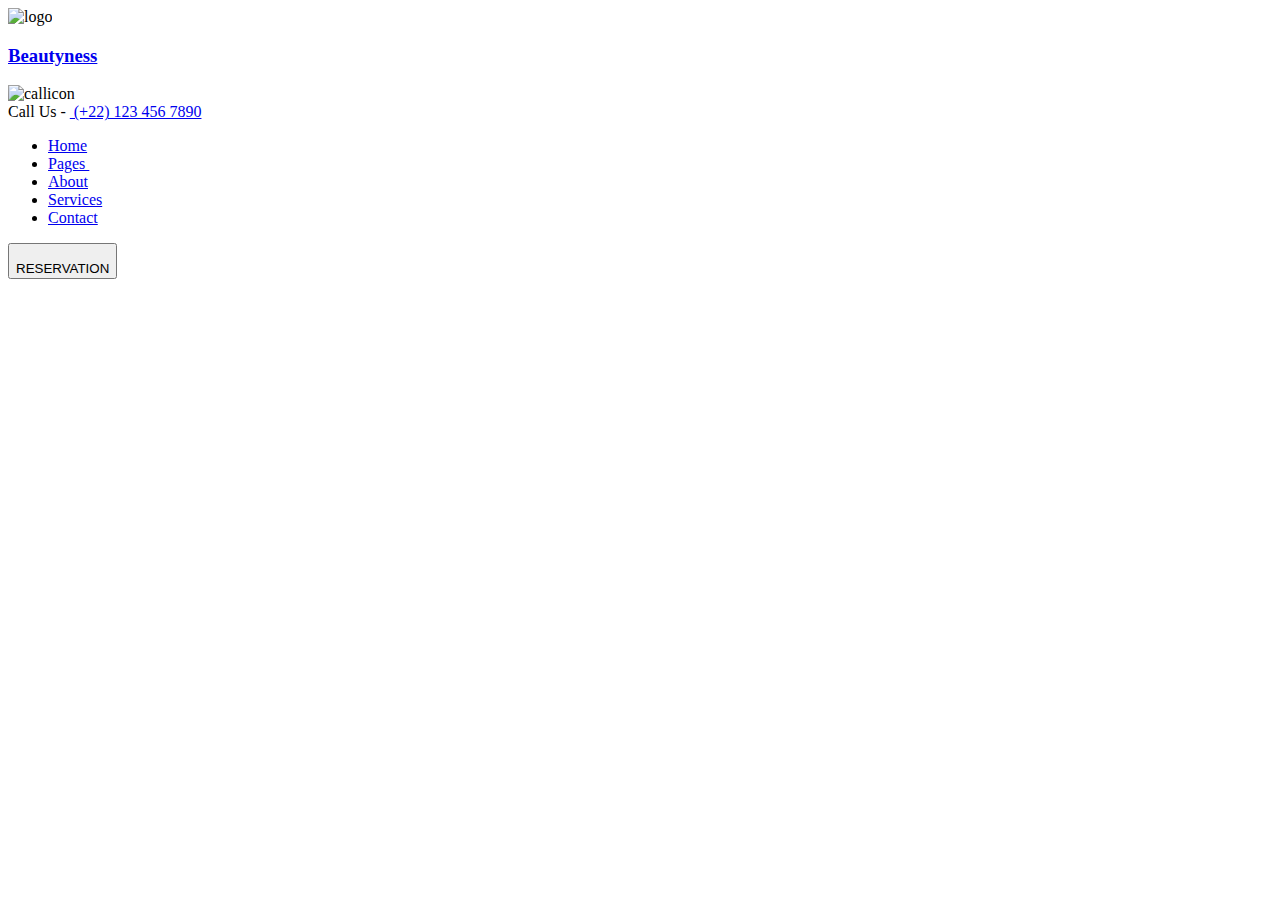
==== index.html @ 9a64d1ad "wrap add" ====
<!DOCTYPE html>
<html lang="en">
  <head>
    <meta charset="UTF-8" />
    <meta http-equiv="X-UA-Compatible" content="IE=edge" />
    <meta name="viewport" content="width=device-width, initial-scale=1.0" />
    <link
      rel="stylesheet"
      href="https://cdnjs.cloudflare.com/ajax/libs/font-awesome/6.4.0/css/all.min.css"
      integrity="sha512-iecdLmaskl7CVkqkXNQ/ZH/XLlvWZOJyj7Yy7tcenmpD1ypASozpmT/E0iPtmFIB46ZmdtAc9eNBvH0H/ZpiBw=="
      crossorigin="anonymous"
      referrerpolicy="no-referrer"
    />
    <link rel="stylesheet" href="css/style.css" />

    <title>First Project</title>
  </head>
  <body>
    <main>
      <!--! header section start -->
      <header class="header flex align-center wrap">
        <!--* header left section  start -->
        <div class="header-left">
          <div class="header-left-content flex align-center">
            <div class="header-left-first-content">
              <div class="logo-name flex align-center">
                <div class="logo">
                  <img src="images/Logo.svg" alt="logo" />
                </div>
                <a href="index.html"><h3>Beautyness</h3></a>
              </div>
            </div>
            <div class="header-left-second-content">
              <div class="contact flex align-center">
                <div class="call">
                  <img src="icons/call.svg" alt="callicon" />
                </div>
                <div class="call-number">
                  <div class="call-number-content flex">
                    <span>Call Us - </span>
                    <a href="#" class="number">&nbsp(+22) 123 456 7890</a>
                  </div>
                </div>
              </div>
            </div>
          </div>
        </div>
        <!--* header left section end -->

        <!--* header right section start -->
        <div class="header-right">
          <div class="header-right-content flex align-center">
            <nav class="menu">
              <div class="menu-content">
                <ul class="menu-content-list flex">
                  <li class="menu-content-item">
                    <a href="#" class="menu-content-link" id="first-menu-link"
                      >Home</a
                    >
                  </li>
                  <li class="menu-content-item">
                    <div class="menu-content-item-content flex align-center">
                      <a href="#" class="menu-content-link">Pages&nbsp</a>
                      <span class="arrow-down">
                        <i class="fa-solid fa-chevron-down"></i>
                      </span>
                    </div>
                  </li>
                  <li class="menu-content-item">
                    <a href="#" class="menu-content-link">About</a>
                  </li>
                  <li class="menu-content-item">
                    <a href="#" class="menu-content-link">Services</a>
                  </li>
                  <li class="menu-content-item">
                    <a href="#" class="menu-content-link">Contact</a>
                  </li>
                </ul>
              </div>
            </nav>

            <div class="sosial-icon">
              <div class="sosial-icon-content flex">
                <div class="facebook">
                  <a href="#"><i class="fa-brands fa-facebook-f"></i></a>
                </div>
                <div class="twitter">
                  <a href="#"><i class="fa-brands fa-twitter"></i></a>
                </div>
                <div class="linkedin">
                  <a href="#"><i class="fa-brands fa-linkedin-in"></i></a>
                </div>
              </div>
            </div>

            <div class="reservation">
              <div class="reservation-content">
                <button type="button" class="button-reservation">
                  <div class="button-content flex align-center">
                    <div class=".reservation-icon">
                      <img src="icons/reservation.svg" alt="" />
                    </div>
                    <span>RESERVATION</span>
                  </div>
                </button>
              </div>
            </div>
          </div>
        </div>
      </header>
      <!--* header right section end -->

      <!--! header section end -->
    </main>

    <script src="src/js/script.js"></script>
  </body>
</html>
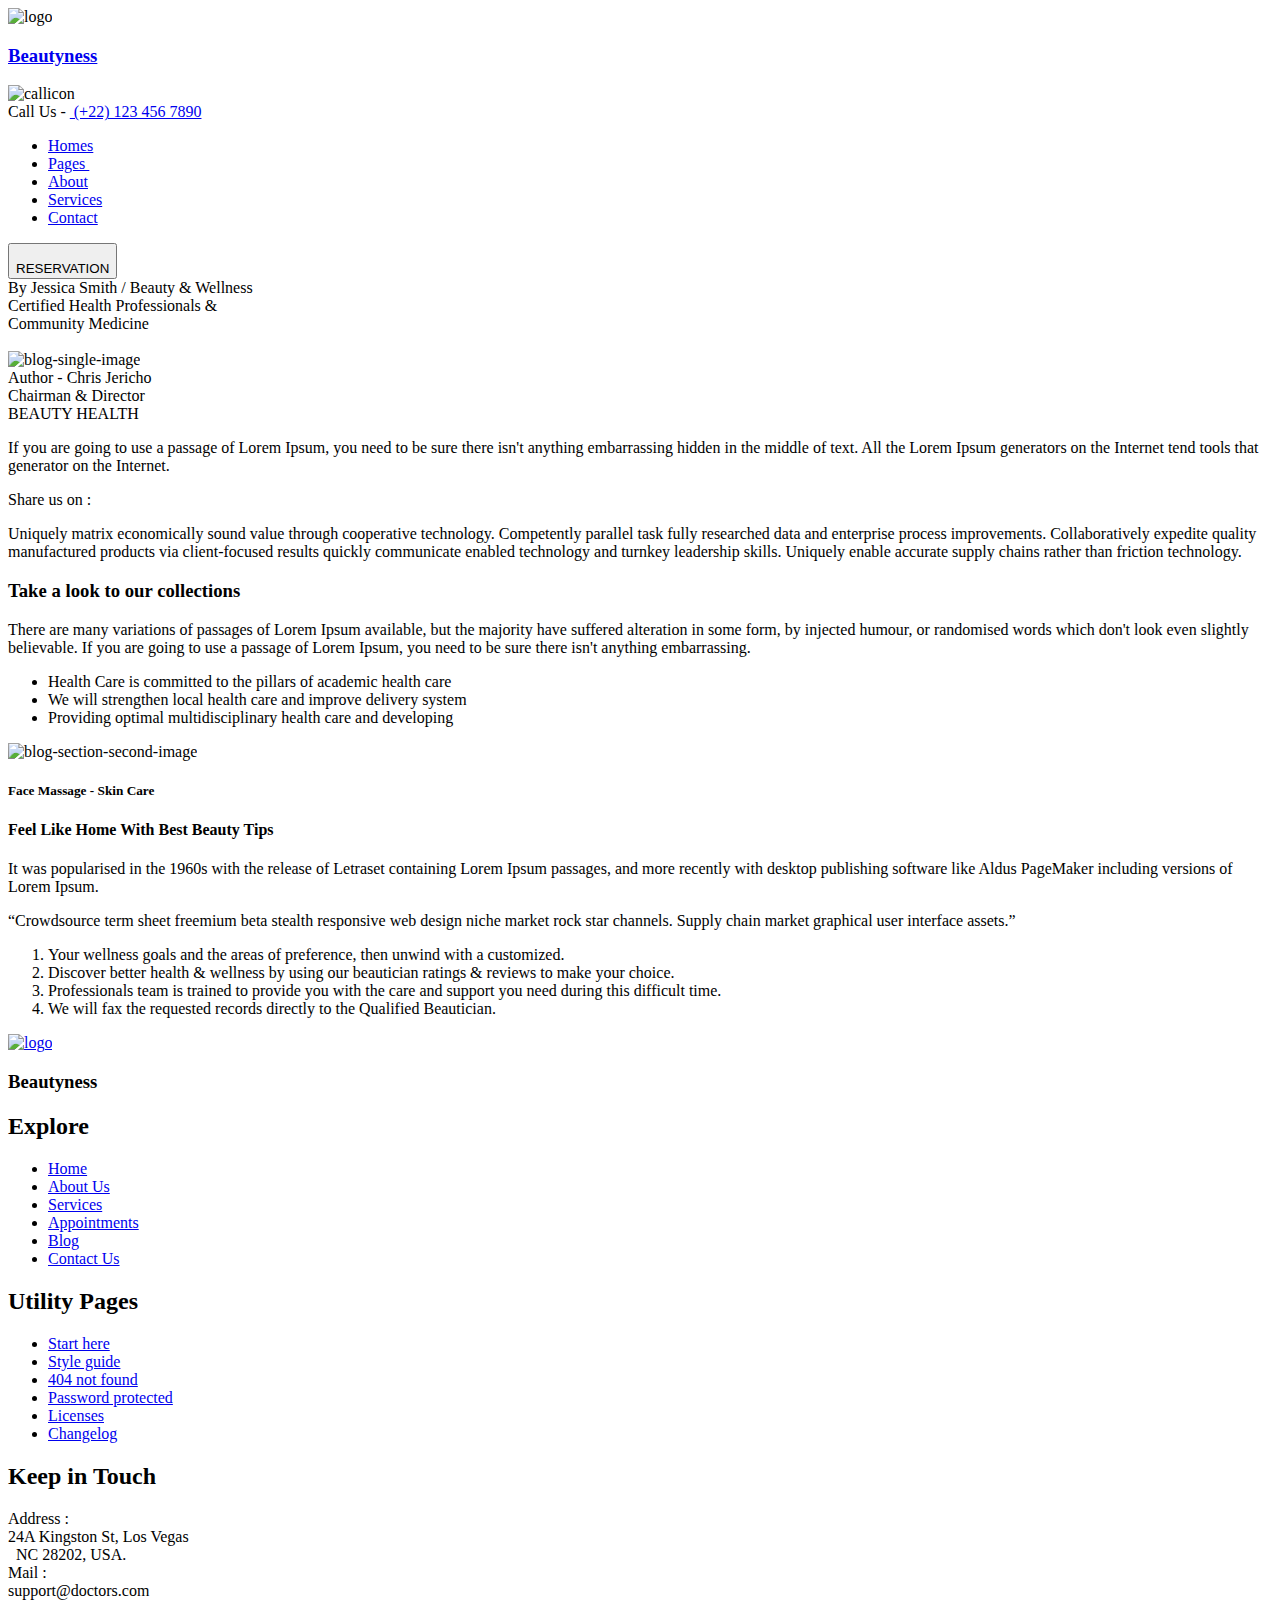
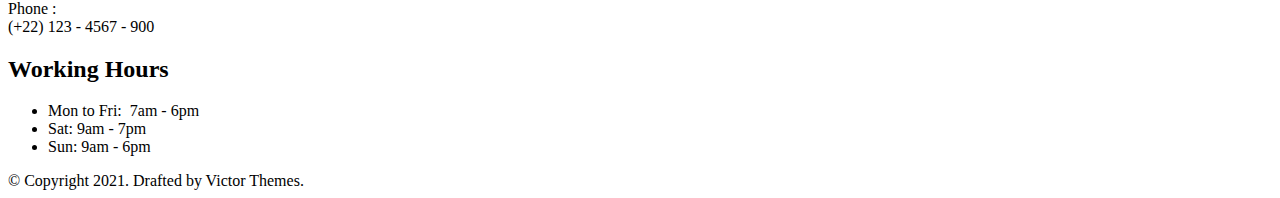
==== commit 0bed862b: "responsive full +" ====
--- a/index.html
+++ b/index.html
@@ -11,14 +11,23 @@
       crossorigin="anonymous"
       referrerpolicy="no-referrer"
     />
-    <link rel="stylesheet" href="css/style.css" />
+    <link rel="stylesheet" href="./css/style.css" />
+    <!-- <link rel="stylesheet" href="./css/_blog-single.css">
+    <link rel="stylesheet" href="./css/_button.css">
+    <link rel="stylesheet" href="./css/_footer.css">
+    <link rel="stylesheet" href="./css/_header.css">
+    <link rel="stylesheet" href="./css/_icons.css">
+    <link rel="stylesheet" href="./css/_image.css">
+    <link rel="stylesheet" href="./css/_reset.css">
+    <link rel="stylesheet" href="./css/_text.css">
+    <link rel="stylesheet" href="./css/_utilites.css"> -->
 
     <title>First Project</title>
   </head>
   <body>
     <main>
       <!--! header section start -->
-      <header class="header flex align-center wrap">
+      <header class="header flex align-center">
         <!--* header left section  start -->
         <div class="header-left">
           <div class="header-left-content flex align-center">
@@ -27,7 +36,7 @@
                 <div class="logo">
                   <img src="images/Logo.svg" alt="logo" />
                 </div>
-                <a href="index.html"><h3>Beautyness</h3></a>
+                <a href="#"><h3>Beautyness</h3></a>
               </div>
             </div>
             <div class="header-left-second-content">
@@ -36,7 +45,7 @@
                   <img src="icons/call.svg" alt="callicon" />
                 </div>
                 <div class="call-number">
-                  <div class="call-number-content flex">
+                  <div class="call-number-content flex align-center">
                     <span>Call Us - </span>
                     <a href="#" class="number">&nbsp(+22) 123 456 7890</a>
                   </div>
@@ -55,7 +64,7 @@
                 <ul class="menu-content-list flex">
                   <li class="menu-content-item">
                     <a href="#" class="menu-content-link" id="first-menu-link"
-                      >Home</a
+                      >Homes</a
                     >
                   </li>
                   <li class="menu-content-item">
@@ -81,6 +90,9 @@
 
             <div class="sosial-icon">
               <div class="sosial-icon-content flex">
+                <div class="hidden">
+                  <a href="#"><i class="fa-solid fa-bars"></i></a>
+                </div>
                 <div class="facebook">
                   <a href="#"><i class="fa-brands fa-facebook-f"></i></a>
                 </div>
@@ -111,6 +123,292 @@
       <!--* header right section end -->
 
       <!--! header section end -->
+
+      <!--! Blog-Single section start -->
+      <section class="blog-single">
+        <!--* blog single background start -->
+
+        <div class="blog-single-background">
+          <div class="background-color"></div>
+        </div>
+        <div class="blog-single-content-background"></div>
+
+        <!--* blog single background end -->
+
+        <!--* blog single container start -->
+
+        <div class="container-main">
+          <div class="container">
+            <div class="container-content">
+              <div class="blog-single-first-section">
+                <div class="blog-single-first-section-text">
+                  <div id="text-one">By Jessica Smith / Beauty & Wellness</div>
+                  <div id="text-two">
+                    Certified Health Professionals & <br />
+                    Community Medicine
+                  </div>
+                </div>
+                <div class="blog-single-first-image">
+                  <img src="images/blog-single-first-image.svg" alt="" />
+                </div>
+              </div>
+
+              <div class="blog-single-second-section flex between">
+                <div class="blog-single-second-section-left">
+                  <div class="blog-single-second-section-left-content">
+                    <div
+                      class="blog-single-second-section-left-content-content"
+                    >
+                      <div
+                        class="blog-single-second-section-left-content-first-content flex align-center"
+                      >
+                        <div class="photo">
+                          <img
+                            src="images/blog-single-director-image.svg"
+                            alt="blog-single-image"
+                          />
+                        </div>
+                        <div class="name-director">
+                          <div id="author">Author - Chris Jericho</div>
+                          <div id="director">Chairman & Director</div>
+                          <div id="beauty">BEAUTY HEALTH</div>
+                        </div>
+                      </div>
+
+                      <div
+                        class="blog-single-second-section-left-content-second-content"
+                      >
+                        <p>
+                          If you are going to use a passage of Lorem Ipsum, you
+                          need to be sure there isn't anything embarrassing
+                          hidden in the middle of text. All the Lorem Ipsum
+                          generators on the Internet tend tools that generator
+                          on the Internet.
+                        </p>
+                      </div>
+
+                      <div
+                        class="blog-single-second-section-left-content-third-content flex align-center"
+                      >
+                        <div id="share">Share us on :</div>
+                        <div class="blog-single-sosial-icon flex">
+                          <div class="blog-single-facebook">
+                            <a href="#"
+                              ><i class="fa-brands fa-facebook-f"></i
+                            ></a>
+                          </div>
+                          <div class="blog-single-twitter">
+                            <a href="#"><i class="fa-brands fa-twitter"></i></a>
+                          </div>
+                          <div class="blog-single-linkedin">
+                            <a href="#"
+                              ><i class="fa-brands fa-linkedin-in"></i
+                            ></a>
+                          </div>
+                          <div class="blog-single-instagram">
+                            <a href="#"
+                              ><i class="fa-brands fa-instagram"></i
+                            ></a>
+                          </div>
+                        </div>
+                      </div>
+                    </div>
+                  </div>
+                </div>
+
+                <div class="blog-single-second-section-right">
+                  <div class="blog-single-second-section-right-content">
+                    <div>
+                      <p>
+                        Uniquely matrix economically sound value through
+                        cooperative technology. Competently parallel task fully
+                        researched data and enterprise process improvements.
+                        Collaboratively expedite quality manufactured products
+                        via client-focused results quickly communicate enabled
+                        technology and turnkey leadership skills. Uniquely
+                        enable accurate supply chains rather than friction
+                        technology.
+                      </p>
+                    </div>
+                    <div><h3>Take a look to our collections</h3></div>
+                    <div>
+                      <p>
+                        There are many variations of passages of Lorem Ipsum
+                        available, but the majority have suffered alteration in
+                        some form, by injected humour, or randomised words which
+                        don't look even slightly believable. If you are going to
+                        use a passage of Lorem Ipsum, you need to be sure there
+                        isn't anything embarrassing.
+                      </p>
+                    </div>
+                    <div>
+                      <ul>
+                        <li>
+                          Health Care is committed to the pillars of academic
+                          health care
+                        </li>
+                        <li>
+                          We will strengthen local health care and improve
+                          delivery system
+                        </li>
+                        <li>
+                          Providing optimal multidisciplinary health care and
+                          developing
+                        </li>
+                      </ul>
+                    </div>
+
+                    <div>
+                      <div class="blog-section-second-image">
+                        <img
+                          src="images/blog-section-second-image.svg"
+                          alt="blog-section-second-image"
+                        />
+                      </div>
+                      <div class="text-center" id="face-massage">
+                        <h5>Face Massage - Skin Care</h5>
+                      </div>
+                    </div>
+
+                    <div><h4>Feel Like Home With Best Beauty Tips</h4></div>
+                    <div>
+                      <p>
+                        It was popularised in the 1960s with the release of
+                        Letraset containing Lorem Ipsum passages, and more
+                        recently with desktop publishing software like Aldus
+                        PageMaker including versions of Lorem Ipsum.
+                      </p>
+                    </div>
+                    <div class="quotes flex">
+                      <div class="quotes-first"></div>
+                      <div class="quotes-second">
+                        <p class="quotes-second-content">
+                          “Crowdsource term sheet freemium beta stealth
+                          responsive web design niche market rock star channels.
+                          Supply chain market graphical user interface assets.”
+                        </p>
+                      </div>
+                    </div>
+                    <div>
+                      <ol>
+                        <li>
+                          Your wellness goals and the areas of preference, then
+                          unwind with a customized.
+                        </li>
+                        <li>
+                          Discover better health & wellness by using our
+                          beautician ratings & reviews to make your choice.
+                        </li>
+                        <li>
+                          Professionals team is trained to provide you with the
+                          care and support you need during this difficult time.
+                        </li>
+                        <li>
+                          We will fax the requested records directly to the
+                          Qualified Beautician.
+                        </li>
+                      </ol>
+                    </div>
+                  </div>
+                </div>
+              </div>
+            </div>
+          </div>
+        </div>
+        <!--* blog single container start -->
+      </section>
+
+      <!--! Blog-Single section end -->
+
+      <footer class="footer">
+        <div class="footer-content">
+          <div class="footer-content-first">
+            <div class="footer-content-first-content-first flex between">
+              <div class="footer-content-first-content-first-content">
+                <div class="footer-logo-name flex align-center">
+                  <div class="logo">
+                    <a href="#"><img src="images/Logo.svg" alt="logo" /></a>
+                  </div>
+                  <h3>Beautyness</h3>
+                </div>
+              </div>
+
+              <div class="footer-sosial-icon flex align-center">
+                <div class="footer-facebook">
+                  <a href="#"><i class="fa-brands fa-facebook-f"></i></a>
+                </div>
+                <div class="footer-twitter">
+                  <a href="#"><i class="fa-brands fa-twitter"></i></a>
+                </div>
+                <div class="footer-linkedin">
+                  <a href="#"><i class="fa-brands fa-linkedin-in"></i></a>
+                </div>
+                <div class="footer-instagram">
+                  <a href="#"><i class="fa-brands fa-instagram"></i></a>
+                </div>
+              </div>
+            </div>
+            <div class="footer-content-first-content-second flex between">
+              <div class="footer-content-menu">
+                <h2>Explore</h2>
+                <ul>
+                  <li><a href="#">Home</a></li>
+                  <li><a href="#">About Us</a></li>
+                  <li><a href="#">Services</a></li>
+                  <li><a href="#">Appointments</a></li>
+                  <li><a href="#">Blog</a></li>
+                  <li><a href="#">Contact Us</a></li>
+                </ul>
+              </div>
+              <div class="footer-content-menu">
+                <h2>Utility Pages</h2>
+                <ul>
+                  <li><a href="#">Start here</a></li>
+                  <li><a href="#">Style guide</a></li>
+                  <li><a href="#">404 not found</a></li>
+                  <li><a href="#">Password protected</a></li>
+                  <li><a href="#">Licenses</a></li>
+                  <li><a href="#">Changelog</a></li>
+                </ul>
+              </div>
+              <div class="footer-content-menu">
+                <h2>Keep in Touch</h2>
+                <div class="adress">
+                  <div class="adress-content">
+                    <div class="adress-content-first flex">
+                      <div class="adress-first">Address :</div>
+                      <div class="adress-second">
+                        <div>24A Kingston St, Los Vegas</div>
+                        <div>&nbsp; NC 28202, USA.</div>
+                      </div>
+                    </div>
+                    <div class="adress-content-second flex">
+                      <div class="adress-first">Mail :</div>
+                      <div class="adress-second">support@doctors.com</div>
+                    </div>
+                    <div class="adress-content-third flex">
+                      <div class="adress-first">Phone :</div>
+                      <div class="adress-second">(+22) 123 - 4567 - 900</div>
+                    </div>
+                  </div>
+                </div>
+              </div>
+              <div class="footer-content-menu">
+                <h2>Working Hours</h2>
+                <ul>
+                  <li>Mon to Fri: &nbsp7am - 6pm</li>
+                  <li>Sat: 9am - 7pm</li>
+                  <li>Sun: 9am - 6pm</li>
+                </ul>
+              </div>
+            </div>
+          </div>
+
+          <div class="footer-content-second text-center">
+            <span>&copy; Copyright 2021. Drafted by Victor Themes.</span>
+          </div>
+        </div>
+      </footer>
     </main>
 
     <script src="src/js/script.js"></script>
--- a/css/_utilites.css
+++ b/css/_utilites.css
@@ -0,0 +1,17 @@
+/* qisayol kodlari */
+
+.flex {
+  display: flex;
+}
+
+.justify-center {
+  justify-content: center;
+}
+
+.align-center {
+  align-items: center;
+}
+
+.wrap {
+  flex-wrap: wrap;
+}
